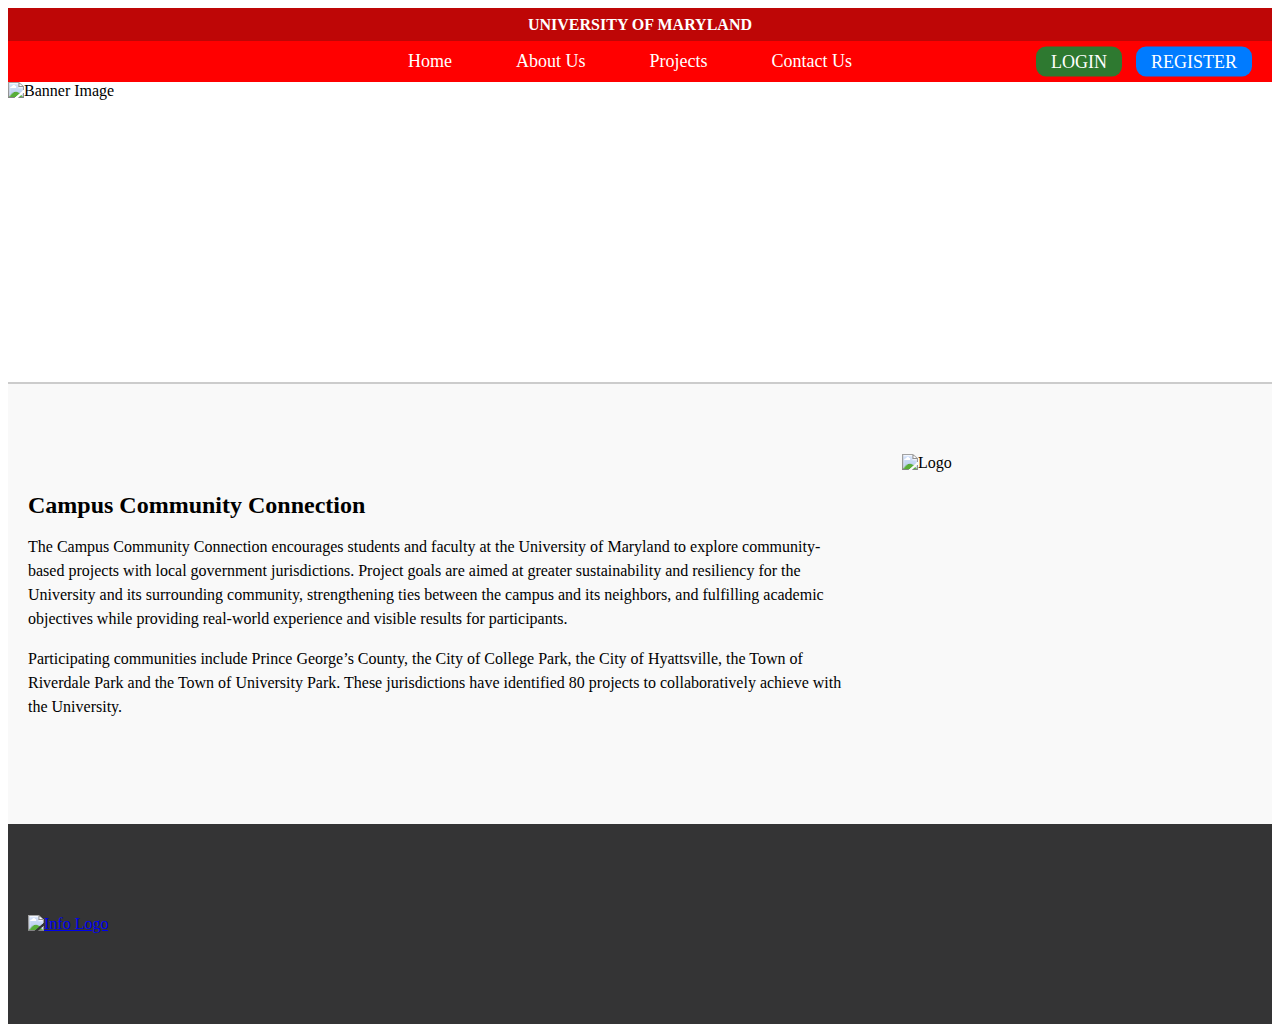
==== index.html @ 4eca392d "modified login and register buttons" ====
<!DOCTYPE html>
<html lang="en">

<head>
    <link rel="stylesheet" href="assets/css/main.css">
    <meta charset="UTF-8">
    <meta name="viewport" content="width=device-width, initial-scale=1.0">
    <title>Campus Community Connection</title>
</head>

<body>

    <!-- Thin Red Banner -->
    <div class="red-banner">
        <h1>UNIVERSITY OF MARYLAND</h1>
    </div>
    <nav id="navBar">
        <ul>
            <li><a href="index.html">Home</a></li>
            <li><a href="about.html">About Us</a></li>
            <li><a href="projects.html">Projects</a></li>
            <li><a href="contact.html">Contact Us</a></li>
        </ul>
        <div class="nav-buttons">
            <a href="login.html" class="btn login">LOGIN</a>
            <a href="register.html" class="btn register">REGISTER</a>
        </div>
    </nav>



    <!-- Banner across page -->
    <div class="main_banner">
        <img src="assets/images/banner.jpeg" alt="Banner Image" class="banner-image">
    </div>

    <!-- Aside for title and text -->
    <aside class="banner_aside">
        <div class="aside_content">
            <div class="text-content">
                <h2>Campus Community Connection</h2>

                <p>The Campus Community Connection encourages students and faculty at the University of Maryland to
                    explore community-based projects with local government jurisdictions.
                    Project goals are aimed at greater sustainability and resiliency for the University and its
                    surrounding community, strengthening ties between the campus and its neighbors,
                    and fulfilling academic objectives while providing real-world experience and visible results for
                    participants.</p>

                <p>Participating communities include Prince George’s County, the City of College Park, the City of
                    Hyattsville, the Town of Riverdale Park and the Town of University Park.
                    These jurisdictions have identified 80 projects to collaboratively achieve with the University.</p>
            </div>
            <img src="assets/images/logo.png" alt="Logo" class="logo-image">
        </div>

    </aside>

    <!-- Bottom Section -->
    <div class="bottom-section">

        <a href="https://ischool.umd.edu/">
            <img src="assets/images/info-logo.png" alt="Info Logo" class="info-logo">
        </a>
    </div>

</body>

</html>
---- assets/css/main.css ----
nav {
    background-color: red; /* Background color of the navbar */
    padding: 10px; /* Padding around the navbar */
    position: relative; /* Set relative positioning for the navbar */
}

nav ul {
    list-style-type: none; /* Remove bullet points */
    margin: 0; /* Remove default margin */
    padding: 0; /* Remove default padding */
    text-align: center; /* Center align the links */
}

nav li {
    display: inline-block; /* Display links inline */
    margin-right: 20px; /* Space between links */
}

nav a {
    color: #ffffff; /* Link text color */
    text-decoration: none; /* Remove underline from links */
    font-size: 18px; /* Font size for links */
    padding: 10px 20px; /* Padding for links */
    border-radius: 5px; /* Rounded corners for links */
    transition: background-color 0.3s ease; /* Transition effect for background color */
}

nav a:hover {
    background-color: #7fd186; /* Background color on hover */
}

.nav-buttons {
    position: absolute; /* Position the buttons absolutely */
    right: 20px; /* Align buttons to the right */
    top: 50%; /* Center buttons vertically */
    transform: translateY(-50%); /* Adjust for exact vertical center */
}

.btn {
    color: #ffffff; /* Button text color */
    text-decoration: none; /* Remove underline from button links */
    padding: 5px 15px; /* Padding for buttons */
    border-radius: 10px; /* Rounded corners for buttons */
    margin-left: 10px; /* Space between buttons */
    transition: background-color 0.3s ease; /* Transition effect on hover */
}

/* Specific styles for Login button */
.btn.login {
    background-color: #2e7930; /* Green background color for Login button */
}

.btn.login:hover {
    background-color: #4caf50; /* Darker green on hover */
}

/* Specific styles for Register button */
.btn.register {
    background-color: #007bff; /* Blue background color for Register button */
}

.btn.register:hover {
    background-color: #0056b3; /* Darker blue on hover */
}


.main_banner {
    width: 100%; /* Make the banner full width */
    height: 300px; /* Set a height for the banner */
    overflow: hidden; /* Hide overflow if the image is too big */
}

.banner-image {
    width: 100%; /* Make the image cover the full width */
    height: 100%; /* Make the image cover the full height */
    object-fit: cover; /* Maintain aspect ratio while covering */
}

.banner_aside {
    padding: 20px; /* Add some padding around the text */
    background-color: #f9f9f9; /* Light background color */
    border-top: 2px solid #ccc; /* Optional border for separation */
}

.aside_content {
    display: flex; /* Use Flexbox for layout */
    justify-content: space-between; /* Space out the text and logo */
    align-items: center; /* Center content vertically */
}

.text-content {
    flex: 1; /* Allow text content to take up available space */
}

.logo-image {
    width: 300px; /* Set a width for the logo */
    height: 300px; /* Maintain aspect ratio */
    margin: 50px;
}

.banner_aside h2 {
    font-size: 24px; /* Adjust the font size for the title */
    margin-bottom: 10px; /* Space between title and text */
}

.banner_aside p {
    font-size: 16px; /* Adjust the font size for the paragraph */
    line-height: 1.5; /* Increase line height for readability */
}

.bottom-section {
    display: flex; /* Use Flexbox for layout */
    align-items: center; /* Center content vertically */
    background-color: #343435; /* Light gray background color */
    height: 200px; /* Set height */
    padding: 20px; /* Add some padding */
    box-sizing: border-box; /* Ensure padding is included in height calculation */
}

.info-logo {
    width: 550px; /* Set a width for the logo */
    height: auto; /* Maintain aspect ratio */
    margin-right: 20px; /* Space between the logo and text */
}

.bottom-content {
    flex: 1; /* Allow content to take up available space */
}

.bottom-content h2 {
    margin: 0 0 10px; /* Remove default margin and add space below */
    font-size: 24px; /* Adjust font size for the heading */
}

.bottom-content p {
    font-size: 16px; /* Adjust font size for the paragraph */
    line-height: 1.5; /* Increase line height for readability */
}

.red-banner {
    background-color: rgb(190, 6, 6); /* Set background color to red */
    color: white; /* Set text color to white */
    text-align: center; /* Center the text */
    padding: 5px 0; /* Add some vertical padding for spacing */
    height: auto; /* Allow height to adjust based on content */
    font-size: 8px; /* Set a slightly larger font size for better readability */
    line-height: .1; /* Add line height for vertical spacing */
}
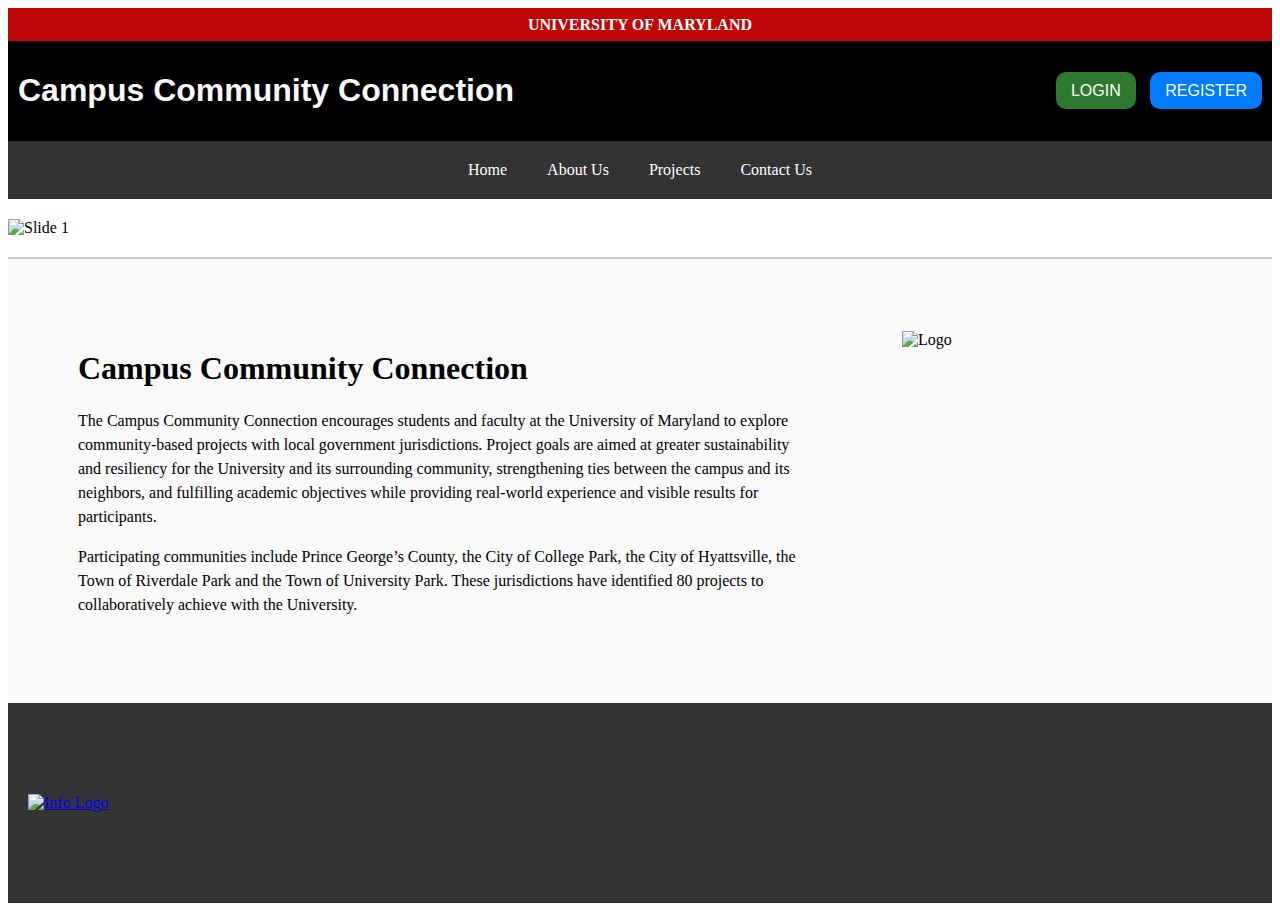
==== commit 04d6db5d: "changed homepage design" ====
--- a/index.html
+++ b/index.html
@@ -14,31 +14,55 @@
     <div class="red-banner">
         <h1>UNIVERSITY OF MARYLAND</h1>
     </div>
-    <nav id="navBar">
-        <ul>
-            <li><a href="index.html">Home</a></li>
-            <li><a href="about.html">About Us</a></li>
-            <li><a href="projects.html">Projects</a></li>
-            <li><a href="contact.html">Contact Us</a></li>
-        </ul>
+
+    <div class="title">
+        <h1>Campus Community Connection</h1>
+
         <div class="nav-buttons">
             <a href="login.html" class="btn login">LOGIN</a>
             <a href="register.html" class="btn register">REGISTER</a>
         </div>
+    </div>
+
+    <!-- Navbar -->
+    <nav>
+        <ul class="navbar">
+            <li><a href="index.html">Home</a></li>
+            <li><a href="about.html">About Us</a></li>
+            <li class="dropdown">
+                <a href="projects.html" class="dropbtn">Projects</a>
+                <div class="dropdown-content">
+                    <a href="#">Project 1</a>
+                    <a href="#">Project 2</a>
+                    <a href="#">Project 3</a>
+                    <a href="#">Project 4</a>
+                </div>
+            </li>
+            <li><a href="contact.html">Contact Us</a></li>
+        </ul>
     </nav>
-
-
-
-    <!-- Banner across page -->
-    <div class="main_banner">
-        <img src="assets/images/banner.jpeg" alt="Banner Image" class="banner-image">
+    <!-- Image Slider -->
+    <div class="slider">
+        <div class="slides">
+            <!-- First Slide -->
+            <div class="slide fade">
+                <img src="/assets/images/banner.jpeg" alt="Slide 1">
+            </div>
+            <!-- Second Slide -->
+            <div class="slide fade">
+                <img src="/assets/images/CCC_project_image.jpg" alt="Slide 2">
+            </div>
+        </div>
+        <!-- Navigation Arrows -->
+        <a class="prev" onclick="plusSlides(-1)">&#10094;</a>
+        <a class="next" onclick="plusSlides(1)">&#10095;</a>
     </div>
 
     <!-- Aside for title and text -->
     <aside class="banner_aside">
         <div class="aside_content">
             <div class="text-content">
-                <h2>Campus Community Connection</h2>
+                <h1>Campus Community Connection</h1>
 
                 <p>The Campus Community Connection encourages students and faculty at the University of Maryland to
                     explore community-based projects with local government jurisdictions.
@@ -64,6 +88,9 @@
         </a>
     </div>
 
+    <script src="assets/js/script.js"></script>
+
+
 </body>
 
 </html>--- a/assets/css/main.css
+++ b/assets/css/main.css
@@ -1,45 +1,96 @@
+
+.title {
+    font-family:Verdana, Geneva, Tahoma, sans-serif;
+    background-color: #000000;
+    color: #f9f9f9;
+    display: flex; /* Enable flexbox */
+    justify-content: space-between; /* Space out the title and buttons */
+    align-items: center; /* Center vertically */
+    padding: 10px 10px; /* Add padding for better spacing */
+}
+
+/* General Navbar Styling */
 nav {
-    background-color: red; /* Background color of the navbar */
-    padding: 10px; /* Padding around the navbar */
-    position: relative; /* Set relative positioning for the navbar */
-}
-
-nav ul {
+    background-color: #333; /* Dark background color for the navbar */
+    padding: 5px 0; /* Padding around the navbar */
+}
+
+.navbar {
     list-style-type: none; /* Remove bullet points */
     margin: 0; /* Remove default margin */
     padding: 0; /* Remove default padding */
-    text-align: center; /* Center align the links */
-}
-
-nav li {
-    display: inline-block; /* Display links inline */
-    margin-right: 20px; /* Space between links */
-}
-
-nav a {
-    color: #ffffff; /* Link text color */
+    display: flex; /* Use Flexbox to layout the navbar items */
+    justify-content: center; /* Center the navbar items */
+    align-items: center; /* Vertically align items */
+}
+
+.navbar li {
+    position: relative; /* Necessary for the dropdown */
+}
+
+.navbar a {
+    color: #ffffff; /* White text color */
     text-decoration: none; /* Remove underline from links */
-    font-size: 18px; /* Font size for links */
-    padding: 10px 20px; /* Padding for links */
-    border-radius: 5px; /* Rounded corners for links */
-    transition: background-color 0.3s ease; /* Transition effect for background color */
-}
-
-nav a:hover {
-    background-color: #7fd186; /* Background color on hover */
-}
-
-.nav-buttons {
-    position: absolute; /* Position the buttons absolutely */
-    right: 20px; /* Align buttons to the right */
-    top: 50%; /* Center buttons vertically */
-    transform: translateY(-50%); /* Adjust for exact vertical center */
+    padding: 15px 20px; /* Padding for links */
+    display: block; /* Make the entire link area clickable */
+    font-size: 16px; /* Font size for links */
+    transition: background-color 0.3s ease; /* Smooth background color transition */
+}
+
+.navbar a:hover {
+    background-color: #555; /* Darker background color on hover */
+}
+
+/* Dropdown Styling */
+.dropdown {
+    position: relative;
+}
+
+.dropbtn {
+    cursor: pointer; /* Show pointer when hovering over dropdown */
+}
+
+.dropdown-content {
+    display: none; /* Hide the dropdown by default */
+    position: absolute; /* Position it below the parent */
+    background-color: #333; /* Same background color as navbar */
+    min-width: 160px; /* Set a minimum width */
+    box-shadow: 0px 8px 16px rgba(0, 0, 0, 0.2); /* Add a shadow for dropdown */
+    z-index: 1; /* Ensure dropdown is above other elements */
+}
+
+.dropdown-content a {
+    color: white; /* White text for dropdown links */
+    padding: 12px 16px; /* Padding for dropdown links */
+    text-decoration: none; /* Remove underline */
+    display: block; /* Block display to ensure full width is clickable */
+}
+
+.dropdown-content a:hover {
+    background-color: #575757; /* Darker background on hover */
+}
+
+/* Show the dropdown on hover */
+.dropdown:hover .dropdown-content {
+    display: block; /* Show the dropdown content on hover */
+}
+
+/* Responsive Adjustments (optional) */
+@media screen and (max-width: 768px) {
+    .navbar {
+        flex-direction: column; /* Stack the navbar items vertically on smaller screens */
+        align-items: flex-start; /* Align items to the start */
+    }
+
+    .dropdown-content {
+        position: static; /* Position dropdown normally in mobile view */
+    }
 }
 
 .btn {
     color: #ffffff; /* Button text color */
     text-decoration: none; /* Remove underline from button links */
-    padding: 5px 15px; /* Padding for buttons */
+    padding: 10px 15px; /* Padding for buttons */
     border-radius: 10px; /* Rounded corners for buttons */
     margin-left: 10px; /* Space between buttons */
     transition: background-color 0.3s ease; /* Transition effect on hover */
@@ -64,11 +115,71 @@
 }
 
 
-.main_banner {
-    width: 100%; /* Make the banner full width */
-    height: 300px; /* Set a height for the banner */
-    overflow: hidden; /* Hide overflow if the image is too big */
-}
+/* Image Slider Styling */
+.slider {
+    position: relative;
+    max-width: 100%; /* Full-width slider */
+    margin: 20px auto; /* Center the slider */
+    overflow: hidden; /* Hide overflow */
+}
+
+.slides {
+    display: flex;
+}
+
+.slide {
+    display: none; /* Hide all slides by default */
+    width: 100%;
+}
+
+.slide img {
+    width: 100%; /* Make images cover full width */
+    height: auto; /* Maintain aspect ratio */
+    object-fit: cover;
+}
+
+.prev, .next {
+    cursor: pointer;
+    position: absolute;
+    top: 50%;
+    width: auto;
+    padding: 16px;
+    color: white;
+    font-weight: bold;
+    font-size: 18px;
+    transition: 0.6s ease;
+    border-radius: 0 3px 3px 0;
+    user-select: none;
+}
+
+.next {
+    right: 0;
+    border-radius: 3px 0 0 3px;
+}
+
+.prev:hover, .next:hover {
+    background-color: rgba(0, 0, 0, 0.8);
+}
+
+/* Fading effect for slides */
+.fade {
+    animation-name: fade;
+    animation-duration: 1.5s;
+}
+
+@keyframes fade {
+    from { opacity: 0.4 }
+    to { opacity: 1 }
+}
+
+/* Responsive Styling */
+@media screen and (max-width: 768px) {
+    .prev, .next {
+        font-size: 12px;
+        padding: 10px;
+    }
+}
+
 
 .banner-image {
     width: 100%; /* Make the image cover the full width */
@@ -90,6 +201,7 @@
 
 .text-content {
     flex: 1; /* Allow text content to take up available space */
+    padding: 50px;
 }
 
 .logo-image {
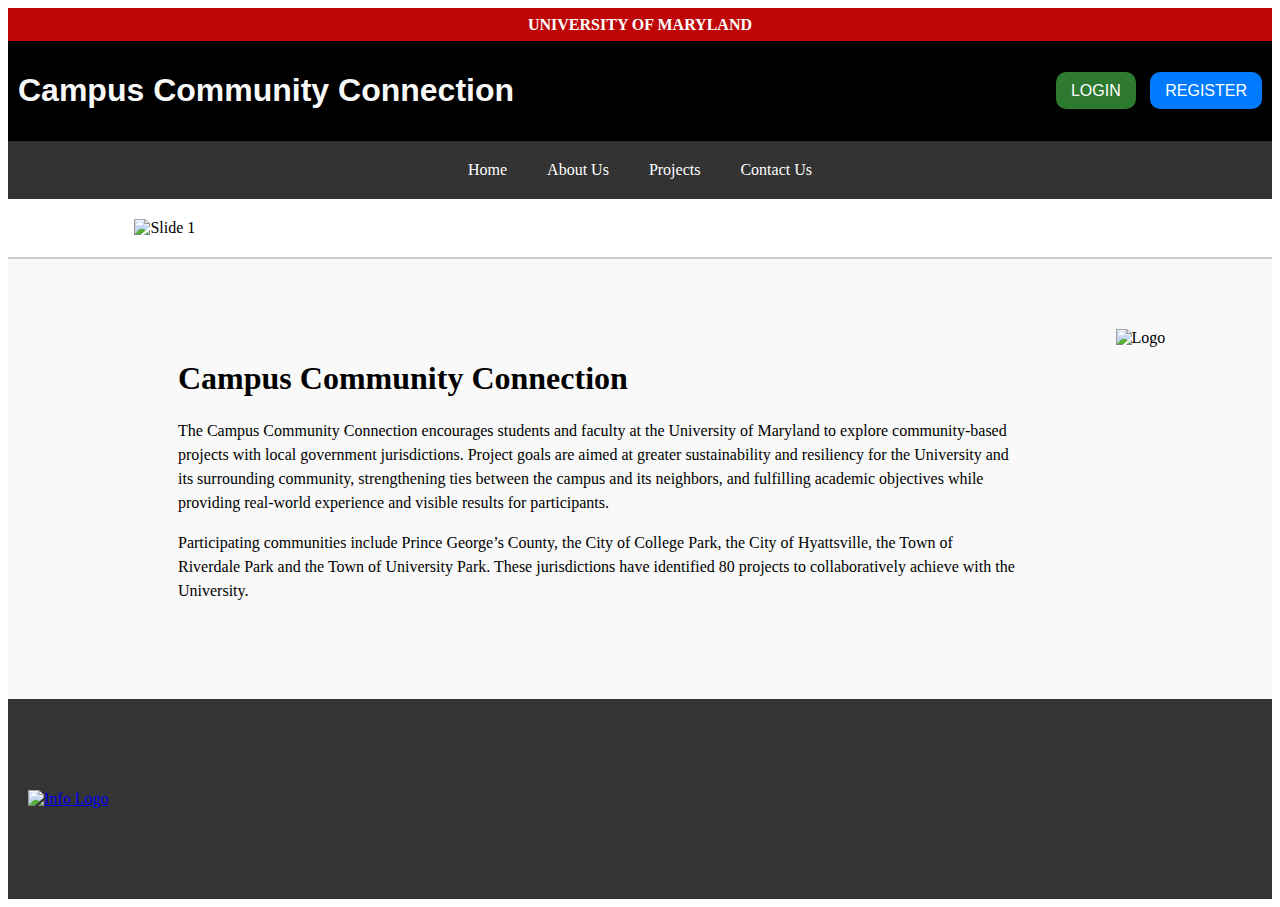
==== commit 7f27c74d: "adjusted image slider" ====
--- a/index.html
+++ b/index.html
@@ -36,6 +36,7 @@
                     <a href="#">Project 2</a>
                     <a href="#">Project 3</a>
                     <a href="#">Project 4</a>
+                    <!-- add more as needed -->
                 </div>
             </li>
             <li><a href="contact.html">Contact Us</a></li>
--- a/assets/css/main.css
+++ b/assets/css/main.css
@@ -118,7 +118,7 @@
 /* Image Slider Styling */
 .slider {
     position: relative;
-    max-width: 100%; /* Full-width slider */
+    max-width: 80%; /* Full-width slider */
     margin: 20px auto; /* Center the slider */
     overflow: hidden; /* Hide overflow */
 }
@@ -200,7 +200,7 @@
 }
 
 .text-content {
-    flex: 1; /* Allow text content to take up available space */
+    margin-left: 100px;
     padding: 50px;
 }
 
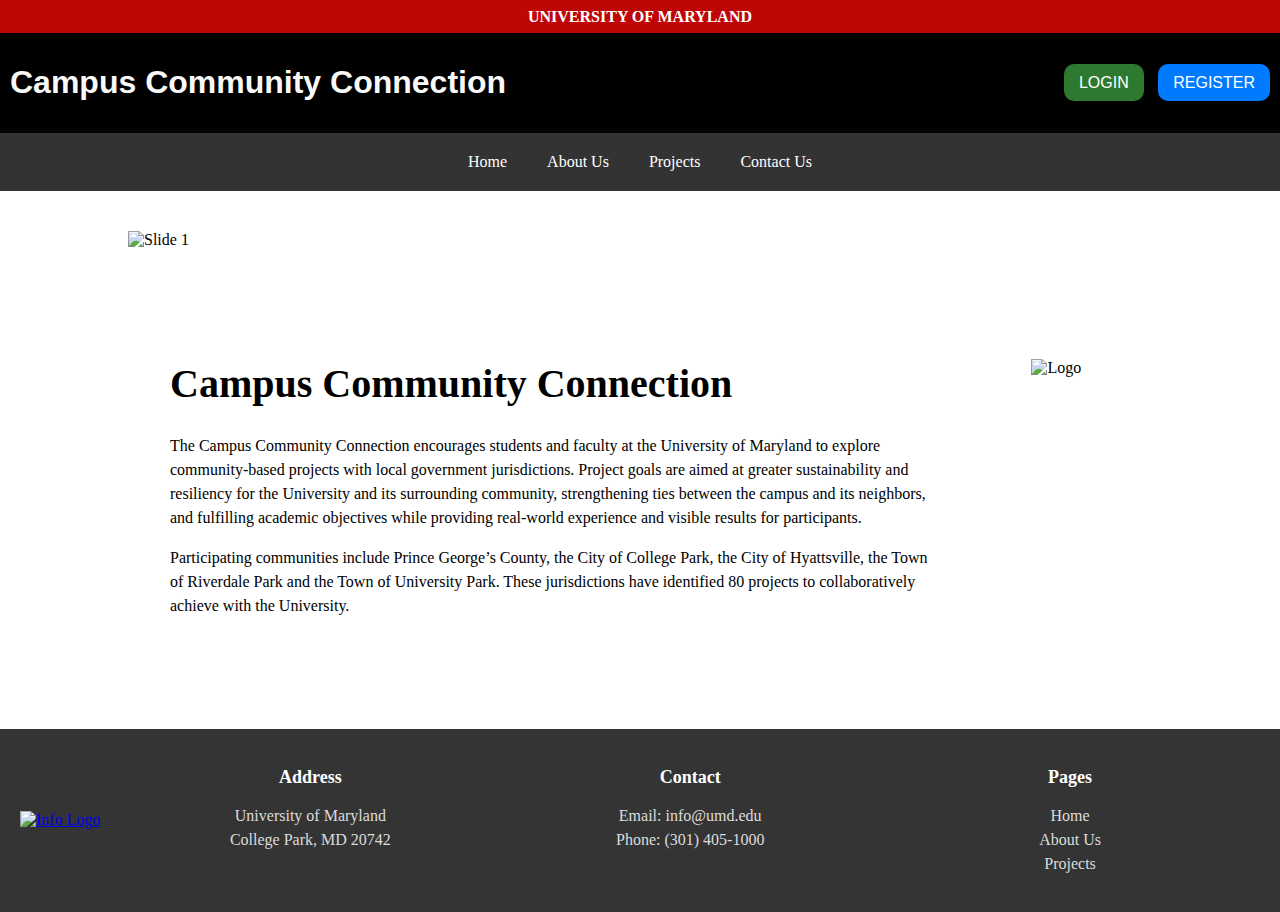
==== commit 78faf468: "adjusted bottom section" ====
--- a/index.html
+++ b/index.html
@@ -83,10 +83,26 @@
 
     <!-- Bottom Section -->
     <div class="bottom-section">
-
         <a href="https://ischool.umd.edu/">
             <img src="assets/images/info-logo.png" alt="Info Logo" class="info-logo">
         </a>
+
+        <!-- Columns for Address, Contact, and Pages -->
+        <div class="info-columns">
+            <div class="column">
+                <h3>Address</h3>
+                <p>University of Maryland<br>College Park, MD 20742</p>
+            </div>
+            <div class="column">
+                <h3>Contact</h3>
+                <p>Email: info@umd.edu<br>Phone: (301) 405-1000</p>
+            </div>
+            <div class="column">
+                <h3>Pages</h3>
+                <p><a href="index.html">Home</a><br><a href="about.html">About Us</a><br><a
+                        href="projects.html">Projects</a></p>
+            </div>
+        </div>
     </div>
 
     <script src="assets/js/script.js"></script>
--- a/assets/css/main.css
+++ b/assets/css/main.css
@@ -1,3 +1,11 @@
+/* Reset margin and padding for the body and html elements */
+html, body {
+    background-color: #ffffff;
+    margin: 0;
+    padding: 0;
+    box-sizing: border-box; /* Ensures padding and borders are included in the element's total width and height */
+}
+
 
 .title {
     font-family:Verdana, Geneva, Tahoma, sans-serif;
@@ -34,11 +42,26 @@
     padding: 15px 20px; /* Padding for links */
     display: block; /* Make the entire link area clickable */
     font-size: 16px; /* Font size for links */
-    transition: background-color 0.3s ease; /* Smooth background color transition */
-}
-
-.navbar a:hover {
-    background-color: #555; /* Darker background color on hover */
+    transition: background-color 0.3s ease, border-bottom 0.3s ease; /* Smooth transition */
+    position: relative; /* For positioning the hover effect */
+}
+
+/* Add underline effect starting from the middle */
+.navbar a::after {
+    content: ''; /* Empty content for pseudo-element */
+    position: absolute; /* Absolute positioning relative to the link */
+    left: 50%; /* Start at the middle of the link */
+    bottom: 0; /* Place at the bottom of the link */
+    width: 0; /* Initial width is 0 */
+    height: 2px; /* Height of the underline */
+    background-color: #ffffff; /* Color of the underline */
+    transition: width 0.4s ease, left 0.4s ease; /* Smooth transition for width and position */
+    transform-origin: center; /* Set origin for the width expansion */
+}
+
+.navbar a:hover::after {
+    width: 100%; /* Expand the underline to full width */
+    left: 0; /* Adjust to start from the beginning */
 }
 
 /* Dropdown Styling */
@@ -121,6 +144,7 @@
     max-width: 80%; /* Full-width slider */
     margin: 20px auto; /* Center the slider */
     overflow: hidden; /* Hide overflow */
+    padding: 20px;
 }
 
 .slides {
@@ -150,10 +174,12 @@
     transition: 0.6s ease;
     border-radius: 0 3px 3px 0;
     user-select: none;
+    z-index: 10; /* Ensure arrows are above other content */
+
 }
 
 .next {
-    right: 0;
+    right: 20px;
     border-radius: 3px 0 0 3px;
 }
 
@@ -164,7 +190,7 @@
 /* Fading effect for slides */
 .fade {
     animation-name: fade;
-    animation-duration: 1.5s;
+    animation-duration: 2s;
 }
 
 @keyframes fade {
@@ -188,26 +214,35 @@
 }
 
 .banner_aside {
-    padding: 20px; /* Add some padding around the text */
-    background-color: #f9f9f9; /* Light background color */
-    border-top: 2px solid #ccc; /* Optional border for separation */
+    background-color: #ffffff; /* Light background color */
+  
 }
 
 .aside_content {
     display: flex; /* Use Flexbox for layout */
     justify-content: space-between; /* Space out the text and logo */
     align-items: center; /* Center content vertically */
+    padding: 20px; /* Add some padding around the text */
+
 }
 
 .text-content {
     margin-left: 100px;
     padding: 50px;
+    margin-top: 0px;
+    padding-top: 0px;
+    font-size: 20px;
+}
+
+.text-content h1{
+    font-size: 40px;
 }
 
 .logo-image {
     width: 300px; /* Set a width for the logo */
     height: 300px; /* Maintain aspect ratio */
     margin: 50px;
+    margin-right: 150px;
 }
 
 .banner_aside h2 {
@@ -223,32 +258,67 @@
 .bottom-section {
     display: flex; /* Use Flexbox for layout */
     align-items: center; /* Center content vertically */
-    background-color: #343435; /* Light gray background color */
-    height: 200px; /* Set height */
-    padding: 20px; /* Add some padding */
+    background-color: #343435; /* Dark gray background color */
+    padding: 20px; /* Add padding */
     box-sizing: border-box; /* Ensure padding is included in height calculation */
 }
 
 .info-logo {
-    width: 550px; /* Set a width for the logo */
+    width: 300px; /* Set a width for the logo */
     height: auto; /* Maintain aspect ratio */
-    margin-right: 20px; /* Space between the logo and text */
-}
-
-.bottom-content {
-    flex: 1; /* Allow content to take up available space */
-}
-
-.bottom-content h2 {
-    margin: 0 0 10px; /* Remove default margin and add space below */
-    font-size: 24px; /* Adjust font size for the heading */
-}
-
-.bottom-content p {
-    font-size: 16px; /* Adjust font size for the paragraph */
-    line-height: 1.5; /* Increase line height for readability */
-}
-
+    margin-right: 20px; /* Space between the logo and columns */
+}
+
+.info-columns {
+    display: flex; /* Flexbox for the three columns */
+    justify-content: flex-end; /* Align columns to the right */
+    flex: 1; /* Allow columns to take up the remaining space */
+    text-align: right; /* Align text to the right in each column */
+}
+
+.column {
+    flex: 1; /* Allow columns to take up equal space */
+    margin: 0 15px; /* Add margin between columns */
+    color: #ffffff; /* White text color */
+}
+
+.column h3 {
+    margin-bottom: 10px; /* Add space below the heading */
+    font-size: 18px; /* Font size for headings */
+    color: #ffffff; /* White heading color */
+    text-align: center;
+}
+
+.column p, .column a {
+    font-size: 16px; /* Font size for paragraphs and links */
+    line-height: 1.5; /* Line spacing for readability */
+    color: #dcdcdc; /* Light gray text color */
+    text-decoration: none; /* Remove underline from links */
+    text-align: center;
+}
+
+.column a:hover {
+    text-decoration: underline; /* Underline on hover for links */
+}
+
+@media screen and (max-width: 768px) {
+    .bottom-section {
+        flex-direction: column; /* Stack logo and columns on smaller screens */
+        text-align: center; /* Center the content */
+    }
+
+    .info-logo {
+        margin-bottom: 20px; /* Add space below the logo */
+    }
+
+    .info-columns {
+        flex-direction: column; /* Stack the columns vertically */
+    }
+
+    .column {
+        margin: 10px 0; /* Add margin between the stacked columns */
+    }
+}
 .red-banner {
     background-color: rgb(190, 6, 6); /* Set background color to red */
     color: white; /* Set text color to white */
